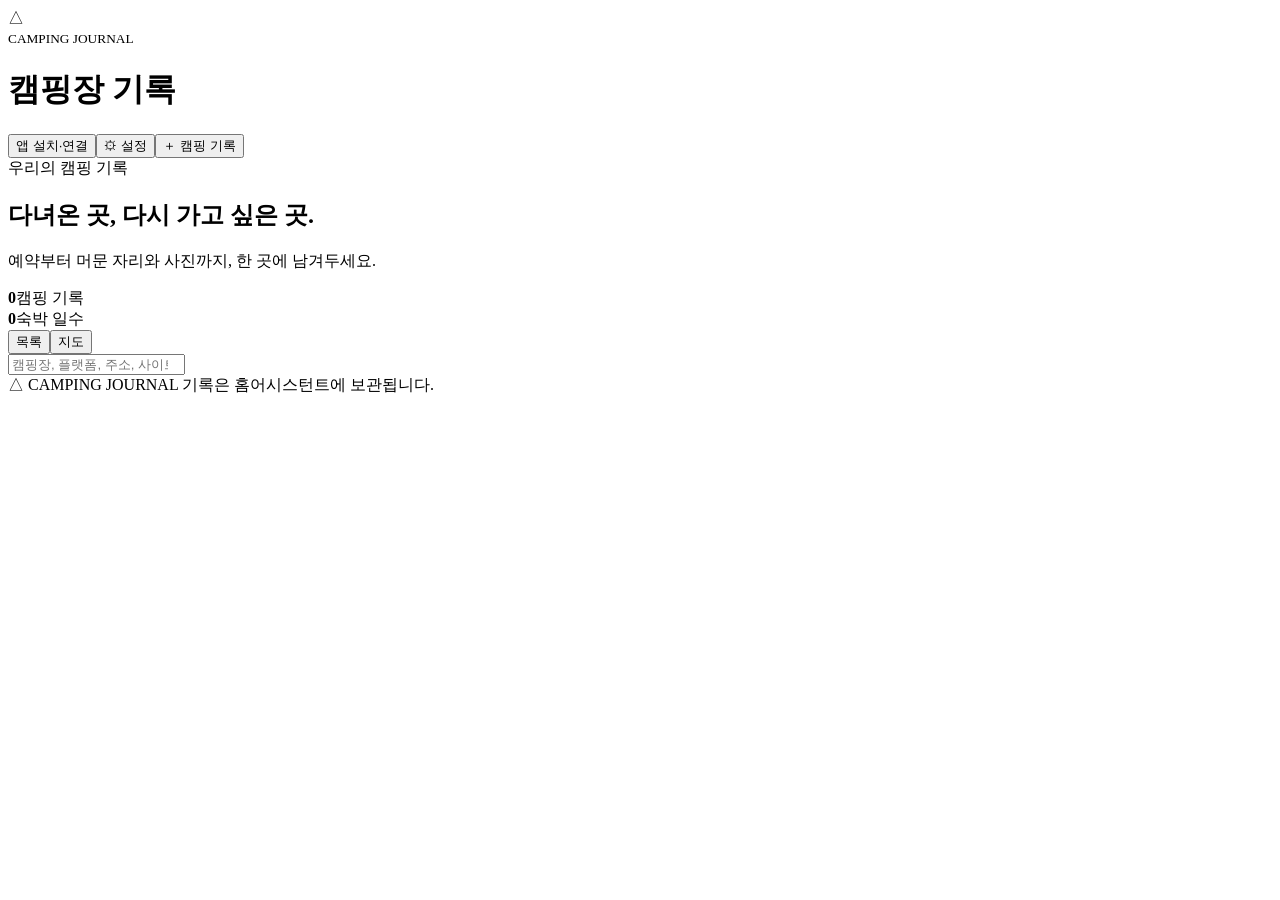
==== campsite_journal/static/index.html @ 4192d852 "Fix pointer and touch reordering without selection or lost capture" ====
<!doctype html><html lang="ko"><head><meta charset="utf-8"><meta name="viewport" content="width=device-width,initial-scale=1,viewport-fit=cover"><meta name="referrer" content="strict-origin-when-cross-origin"><meta name="app-version" content="__APP_VERSION__"><meta name="theme-color" content="#234e43"><title>캠핑장 기록</title><link rel="manifest" href="manifest.webmanifest"><link rel="apple-touch-icon" href="static/icons/icon-192.png"><link rel="stylesheet" href="static/style.css"><link rel="stylesheet" href="static/vendor/leaflet.css"><script defer src="static/vendor/leaflet.js"></script><script defer src="static/kakao-maps.js"></script><script defer src="static/reorder.js"></script><script defer src="static/app.js"></script><script defer src="static/stay-picker.js"></script><script defer src="static/free-address.js"></script><script defer src="static/campsite-finder.js"></script><script defer src="static/scroll-top.js"></script><script defer src="static/live-sync.js"></script></head><body>
<header><div class="brand"><span class="brand-icon">△</span><div><small>CAMPING JOURNAL</small><h1>캠핑장 기록</h1></div></div><nav><button id="install">앱 설치·연결</button><button id="settings">⚙ 설정</button><button id="add" class="primary">＋ 캠핑 기록</button></nav></header>
<main><section class="intro"><div><span class="eyebrow">우리의 캠핑 기록</span><h2>다녀온 곳, 다시 가고 싶은 곳.</h2><p>예약부터 머문 자리와 사진까지, 한 곳에 남겨두세요.</p></div><div class="totals"><div><strong id="count">0</strong><span>캠핑 기록</span></div><div><strong id="nights">0</strong><span>숙박 일수</span></div></div></section>
<section class="records"><div class="toolbar"><div class="tabs"><button id="listTab" class="active">목록</button><button id="mapTab">지도</button></div><input id="search" type="search" aria-label="캠핑 기록 검색" placeholder="캠핑장, 플랫폼, 주소, 사이트 검색"><span id="resultCount"></span></div><div id="listView"><div class="table-scroll"><table id="table"><colgroup id="columns"></colgroup><thead id="head"></thead><tbody id="rows"></tbody></table></div><div id="empty" hidden><span>△</span><h3>첫 캠핑을 기록해보세요</h3><p>캠핑장과 숙박기간을 저장하고 사진을 더해보세요.</p><button id="emptyAdd" class="primary">＋ 캠핑 기록</button></div></div><div id="mapView" hidden><p class="hint">좌표를 등록한 캠핑장이 표시됩니다. 캠핑장명을 누르면 상세정보가 열립니다.</p><div id="mapPins"></div><div id="allMap" role="region" aria-label="방문 캠핑장 지도"></div></div></section><footer>△ CAMPING JOURNAL <span>기록은 홈어시스턴트에 보관됩니다.</span></footer></main>
<dialog id="detail"><div class="dialog-head"><div><small>캠핑 기록</small><h2 id="detailTitle"></h2></div><button data-close="detail" aria-label="상세정보 닫기">✕</button></div><div id="detailBody"></div><div id="detailActions" class="actions"><button id="deleteRecord">기록 삭제</button><button id="editRecord" class="primary">수정</button></div></dialog>
<dialog id="editor"><div class="dialog-head"><h2 id="editorTitle">캠핑 기록 추가</h2><button data-close="editor" aria-label="편집 닫기">✕</button></div><form id="recordForm"><div class="form-grid" id="fields"></div><p class="hint">주소 검색에서 주소를 선택하세요. 지도에서 위치를 확인하면 방문 지도에도 표시됩니다.</p><button type="button" id="geocode">⌖ 주소 검색 (무료)</button><p id="geoStatus" class="hint"></p><input name="lat" type="hidden"><input name="lng" type="hidden"><button type="button" id="pickMapPosition">⌖ 지도 위치 선택</button><div class="actions"><button type="button" data-close="editor">취소</button><button type="submit" class="primary">저장</button></div></form></dialog>
<dialog id="prefs"><div class="dialog-head"><div><small>나에게 맞는 화면</small><h2>목록 설정</h2></div><button data-close="prefs" aria-label="설정 닫기">✕</button></div><section class="platform-settings"><h3>예약 플랫폼 목록</h3><p id="platformList"></p><div class="platform-add"><input id="newPlatform" maxlength="80" placeholder="추가할 플랫폼 이름" aria-label="새 예약 플랫폼 이름"><button id="addPlatform" type="button">＋ 추가</button></div><p class="hint">플랫폼을 추가한 뒤 설정 저장을 누르세요. 추가한 목록은 다른 기기에도 반영됩니다.</p></section><section id="kakaoSettings"><h3>카카오 지도 연결</h3><label>JavaScript 키<input id="kakaoKeyPref" maxlength="32" autocomplete="off" placeholder="카카오 JavaScript 키"></label><p class="hint">카카오 개발자에서 지도 API를 활성화하고 웹 도메인 https://ha.badara.co.kr 을 등록해주세요. <a href="https://apis.map.kakao.com/web/guide/" target="_blank" rel="noopener">발급·등록 방법</a></p></section><label>맨 위로 버튼 위치<select id="scrollTopPref"><option value="left-top">왼쪽 상단</option><option value="left-middle">왼쪽 중앙</option><option value="left-bottom">왼쪽 하단</option><option value="right-top">오른쪽 상단</option><option value="right-middle">오른쪽 중앙</option><option value="right-bottom">오른쪽 하단</option></select></label><div class="prefs-tabs"><button id="desktopPrefs" class="active">PC</button><button id="mobilePrefs">모바일</button></div><div class="form-grid"><label>글자 크기 (최소 8px)<input id="fontPref" type="number" min="8" max="60"></label><label>셀 여백 (최소 2px)<input id="paddingPref" type="number" min="2" max="60"></label></div><label class="link-size-pref">링크 아이콘 크기 (8~80px)<input id="linkSizePref" type="number" min="8" max="80"></label><p class="hint">☰ 핸들을 드래그해 순서를 바꾸세요. 모바일에서도 손가락으로 이동할 수 있습니다. 체크를 끄면 목록에서 숨겨집니다.</p><div class="pref-heading"><span>항목 / 표시</span><span>열 너비 (px)</span></div><div id="prefRows"></div><section class="detail-order-settings"><h3>상세·등록·수정 항목 순서</h3><p class="hint">☰ 핸들을 드래그하세요. 상세정보와 신규 등록·수정에 공통 적용됩니다. 이용 기간은 입실·퇴실을 함께 이동하며 사진·배치도는 상세정보에서 표시합니다.</p><div id="detailPrefRows"></div></section><label class="picker-pref">자체 앱 사진 선택<select id="pickerPref"><option value="files">파일 앱</option><option value="gallery">갤러리 / 사진 보관함</option></select></label><p class="hint">홈어시스턴트 앱에서는 파일 선택 방식으로 열립니다. 아이폰은 파일 모드에서 ‘파일 선택’, 갤러리 모드에서 ‘사진 보관함’을 선택하세요.</p><div class="actions"><a class="button" href="api/backup">전체 기록·사진 백업</a><button id="savePrefs" class="primary">설정 저장</button></div></dialog>
<dialog id="appInstall"><div class="dialog-head"><h2>앱 설치·연결</h2><button data-close="appInstall" aria-label="설치 안내 닫기">✕</button></div><div class="install-grid"><section><h3>안드로이드</h3><ol><li>아래 설치 파일을 다운로드합니다.</li><li>파일 앱에서 APK를 열고 설치합니다. 요청되면 이 출처의 앱 설치를 허용합니다.</li><li>‘캠핑장 기록’을 열고 아래에서 만든 기기 연결키를 붙여넣습니다.</li><li>설정에서 갤러리 또는 파일 앱을 선택합니다.</li></ol><a class="button primary" href="api/mobile/apk">안드로이드 APK 다운로드</a></section><section><h3>아이폰 / 아이패드</h3><ol><li>아래에서 아이폰 기기 연결을 만듭니다.</li><li>연결 주소를 Safari로 열어 연결합니다.</li><li>공유 → 홈 화면에 추가 → 웹앱으로 열기 → 추가를 누릅니다.</li><li>홈 화면의 ‘캠핑장 기록’ 아이콘으로 바로 접속합니다.</li></ol><p class="hint">아이폰용은 홈 화면 웹앱입니다. App Store 배포 앱은 아닙니다. iOS 17.2 이상을 권장합니다.</p></section></div><section id="adminMobile" hidden><h3>기기 연결 관리</h3><label>자체 앱 주소<input id="externalUrl" type="url" placeholder="https://ha.badara.co.kr/campsite-journal/"></label><label class="check"><input id="externalEnabled" type="checkbox">자체 앱 연결 허용</label><button id="saveExternal">연결 설정 저장</button><p class="hint">기기 연결키를 가진 기기만 기록에 접근합니다. 홈어시스턴트 로그인 정보는 앱에 저장하지 않습니다.</p><div class="form-grid"><label>기기 이름<input id="deviceName" value="내 휴대폰" maxlength="80"></label><label>설치 방식<select id="devicePlatform"><option value="android">안드로이드</option><option value="ios">아이폰 / 웹앱</option></select></label></div><button id="createDevice" class="primary">기기 연결 만들기</button><div id="deviceLink"></div><div id="devices"></div><details><summary>다른 홈어시스턴트에 연결 구성요소 설치</summary><p>연결 ZIP을 /config/custom_components 아래에 풀고 configuration.yaml에 campsite_journal_bridge: 를 추가한 다음 설정을 검사하고 HA를 재시작합니다. 현재 서버에는 자동 설치됩니다.</p><a href="api/mobile/bridge">연결 구성요소 ZIP 다운로드</a></details></section><p id="deviceOnly" hidden>이 기기는 이미 연결되어 있습니다. 새 기기 연결과 해제는 홈어시스턴트에서 관리합니다.</p></dialog>
<dialog id="addressSearch"><div class="dialog-head"><h2>주소 검색 (무료)</h2><button data-close="addressSearch" aria-label="주소 검색 닫기">✕</button></div><p id="addressStatus" role="status"></p><div id="postcodeWidget"></div><p class="hint">카카오 우편번호 서비스 · API 키 없이 무료로 이용할 수 있습니다.</p></dialog><dialog id="zoom"><button data-close="zoom" class="zoom-close" aria-label="사진 확대 닫기">✕</button><button id="zoomPrev" class="zoom-nav zoom-prev" aria-label="이전 사진">‹</button><div class="zoom-content"><img id="zoomImage" alt="확대 사진"><p id="zoomMemo"></p><small id="zoomPosition"></small></div><button id="zoomNext" class="zoom-nav zoom-next" aria-label="다음 사진">›</button></dialog><input id="upload" type="file" multiple hidden><button id="scrollTop" type="button" hidden aria-label="맨 위로 이동" title="맨 위로 이동"><svg viewBox="0 0 24 24" aria-hidden="true"><path d="M5 14l7-7 7 7M5 4h14"/></svg></button><div id="toast" role="status"></div></body></html>
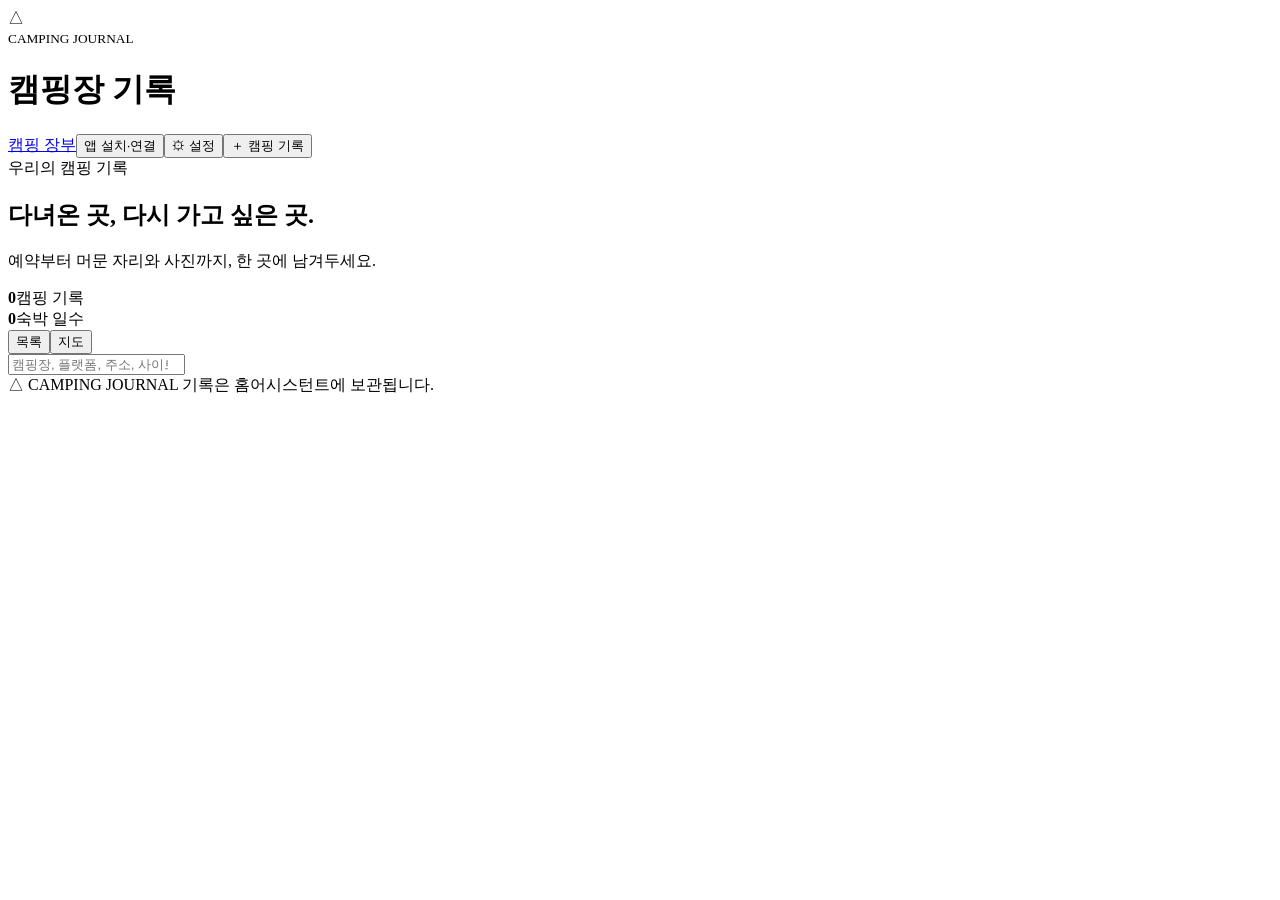
==== commit 410cdd86: "Move photo editing into record forms and add campsite-ledger unified app" ====
--- a/campsite_journal/static/index.html
+++ b/campsite_journal/static/index.html
@@ -1,9 +1,9 @@
-<!doctype html><html lang="ko"><head><meta charset="utf-8"><meta name="viewport" content="width=device-width,initial-scale=1,viewport-fit=cover"><meta name="referrer" content="strict-origin-when-cross-origin"><meta name="app-version" content="__APP_VERSION__"><meta name="theme-color" content="#234e43"><title>캠핑장 기록</title><link rel="manifest" href="manifest.webmanifest"><link rel="apple-touch-icon" href="static/icons/icon-192.png"><link rel="stylesheet" href="static/style.css"><link rel="stylesheet" href="static/vendor/leaflet.css"><script defer src="static/vendor/leaflet.js"></script><script defer src="static/kakao-maps.js"></script><script defer src="static/reorder.js"></script><script defer src="static/app.js"></script><script defer src="static/stay-picker.js"></script><script defer src="static/free-address.js"></script><script defer src="static/campsite-finder.js"></script><script defer src="static/scroll-top.js"></script><script defer src="static/live-sync.js"></script></head><body>
-<header><div class="brand"><span class="brand-icon">△</span><div><small>CAMPING JOURNAL</small><h1>캠핑장 기록</h1></div></div><nav><button id="install">앱 설치·연결</button><button id="settings">⚙ 설정</button><button id="add" class="primary">＋ 캠핑 기록</button></nav></header>
+<!doctype html><html lang="ko"><head><meta charset="utf-8"><meta name="viewport" content="width=device-width,initial-scale=1,viewport-fit=cover"><meta name="referrer" content="strict-origin-when-cross-origin"><meta name="app-version" content="__APP_VERSION__"><meta name="theme-color" content="#234e43"><title>캠핑장 기록</title><link rel="manifest" href="manifest.webmanifest"><link rel="apple-touch-icon" href="static/icons/icon-192.png"><link rel="stylesheet" href="static/style.css"><link rel="stylesheet" href="static/vendor/leaflet.css"><script defer src="static/vendor/leaflet.js"></script><script defer src="static/kakao-maps.js"></script><script defer src="static/table-scroll.js"></script><script defer src="static/reorder.js"></script><script defer src="static/media-editor.js"></script><script defer src="static/companion.js"></script><script defer src="static/app.js"></script><script defer src="static/stay-picker.js"></script><script defer src="static/free-address.js"></script><script defer src="static/campsite-finder.js"></script><script defer src="static/scroll-top.js"></script><script defer src="static/live-sync.js"></script></head><body>
+<header><div class="brand"><span class="brand-icon">△</span><div><small>CAMPING JOURNAL</small><h1>캠핑장 기록</h1></div></div><nav><a id="companionApp" class="button" href="hub#ledger">캠핑 장부</a><button id="install">앱 설치·연결</button><button id="settings">⚙ 설정</button><button id="add" class="primary">＋ 캠핑 기록</button></nav></header>
 <main><section class="intro"><div><span class="eyebrow">우리의 캠핑 기록</span><h2>다녀온 곳, 다시 가고 싶은 곳.</h2><p>예약부터 머문 자리와 사진까지, 한 곳에 남겨두세요.</p></div><div class="totals"><div><strong id="count">0</strong><span>캠핑 기록</span></div><div><strong id="nights">0</strong><span>숙박 일수</span></div></div></section>
-<section class="records"><div class="toolbar"><div class="tabs"><button id="listTab" class="active">목록</button><button id="mapTab">지도</button></div><input id="search" type="search" aria-label="캠핑 기록 검색" placeholder="캠핑장, 플랫폼, 주소, 사이트 검색"><span id="resultCount"></span></div><div id="listView"><div class="table-scroll"><table id="table"><colgroup id="columns"></colgroup><thead id="head"></thead><tbody id="rows"></tbody></table></div><div id="empty" hidden><span>△</span><h3>첫 캠핑을 기록해보세요</h3><p>캠핑장과 숙박기간을 저장하고 사진을 더해보세요.</p><button id="emptyAdd" class="primary">＋ 캠핑 기록</button></div></div><div id="mapView" hidden><p class="hint">좌표를 등록한 캠핑장이 표시됩니다. 캠핑장명을 누르면 상세정보가 열립니다.</p><div id="mapPins"></div><div id="allMap" role="region" aria-label="방문 캠핑장 지도"></div></div></section><footer>△ CAMPING JOURNAL <span>기록은 홈어시스턴트에 보관됩니다.</span></footer></main>
+<section class="records"><div class="toolbar"><div class="tabs"><button id="listTab" class="active">목록</button><button id="mapTab">지도</button></div><div id="selectionActions" class="selection-actions" hidden><button id="deleteSelected" type="button">선택 삭제</button><button id="clearSelected" type="button">선택 해제</button></div><input id="search" type="search" aria-label="캠핑 기록 검색" placeholder="캠핑장, 플랫폼, 주소, 사이트 검색"></div><div id="listView"><div class="table-scroll"><table id="table"><colgroup id="columns"></colgroup><thead id="head"></thead><tbody id="rows"></tbody></table></div><div id="empty" hidden><span>△</span><h3>첫 캠핑을 기록해보세요</h3><p>캠핑장과 숙박기간을 저장하고 사진을 더해보세요.</p><button id="emptyAdd" class="primary">＋ 캠핑 기록</button></div></div><div id="mapView" hidden><p class="hint">좌표를 등록한 캠핑장이 표시됩니다. 캠핑장명을 누르면 상세정보가 열립니다.</p><div id="mapPins"></div><div id="allMap" role="region" aria-label="방문 캠핑장 지도"></div></div></section><footer>△ CAMPING JOURNAL <span>기록은 홈어시스턴트에 보관됩니다.</span></footer></main>
 <dialog id="detail"><div class="dialog-head"><div><small>캠핑 기록</small><h2 id="detailTitle"></h2></div><button data-close="detail" aria-label="상세정보 닫기">✕</button></div><div id="detailBody"></div><div id="detailActions" class="actions"><button id="deleteRecord">기록 삭제</button><button id="editRecord" class="primary">수정</button></div></dialog>
-<dialog id="editor"><div class="dialog-head"><h2 id="editorTitle">캠핑 기록 추가</h2><button data-close="editor" aria-label="편집 닫기">✕</button></div><form id="recordForm"><div class="form-grid" id="fields"></div><p class="hint">주소 검색에서 주소를 선택하세요. 지도에서 위치를 확인하면 방문 지도에도 표시됩니다.</p><button type="button" id="geocode">⌖ 주소 검색 (무료)</button><p id="geoStatus" class="hint"></p><input name="lat" type="hidden"><input name="lng" type="hidden"><button type="button" id="pickMapPosition">⌖ 지도 위치 선택</button><div class="actions"><button type="button" data-close="editor">취소</button><button type="submit" class="primary">저장</button></div></form></dialog>
-<dialog id="prefs"><div class="dialog-head"><div><small>나에게 맞는 화면</small><h2>목록 설정</h2></div><button data-close="prefs" aria-label="설정 닫기">✕</button></div><section class="platform-settings"><h3>예약 플랫폼 목록</h3><p id="platformList"></p><div class="platform-add"><input id="newPlatform" maxlength="80" placeholder="추가할 플랫폼 이름" aria-label="새 예약 플랫폼 이름"><button id="addPlatform" type="button">＋ 추가</button></div><p class="hint">플랫폼을 추가한 뒤 설정 저장을 누르세요. 추가한 목록은 다른 기기에도 반영됩니다.</p></section><section id="kakaoSettings"><h3>카카오 지도 연결</h3><label>JavaScript 키<input id="kakaoKeyPref" maxlength="32" autocomplete="off" placeholder="카카오 JavaScript 키"></label><p class="hint">카카오 개발자에서 지도 API를 활성화하고 웹 도메인 https://ha.badara.co.kr 을 등록해주세요. <a href="https://apis.map.kakao.com/web/guide/" target="_blank" rel="noopener">발급·등록 방법</a></p></section><label>맨 위로 버튼 위치<select id="scrollTopPref"><option value="left-top">왼쪽 상단</option><option value="left-middle">왼쪽 중앙</option><option value="left-bottom">왼쪽 하단</option><option value="right-top">오른쪽 상단</option><option value="right-middle">오른쪽 중앙</option><option value="right-bottom">오른쪽 하단</option></select></label><div class="prefs-tabs"><button id="desktopPrefs" class="active">PC</button><button id="mobilePrefs">모바일</button></div><div class="form-grid"><label>글자 크기 (최소 8px)<input id="fontPref" type="number" min="8" max="60"></label><label>셀 여백 (최소 2px)<input id="paddingPref" type="number" min="2" max="60"></label></div><label class="link-size-pref">링크 아이콘 크기 (8~80px)<input id="linkSizePref" type="number" min="8" max="80"></label><p class="hint">☰ 핸들을 드래그해 순서를 바꾸세요. 모바일에서도 손가락으로 이동할 수 있습니다. 체크를 끄면 목록에서 숨겨집니다.</p><div class="pref-heading"><span>항목 / 표시</span><span>열 너비 (px)</span></div><div id="prefRows"></div><section class="detail-order-settings"><h3>상세·등록·수정 항목 순서</h3><p class="hint">☰ 핸들을 드래그하세요. 상세정보와 신규 등록·수정에 공통 적용됩니다. 이용 기간은 입실·퇴실을 함께 이동하며 사진·배치도는 상세정보에서 표시합니다.</p><div id="detailPrefRows"></div></section><label class="picker-pref">자체 앱 사진 선택<select id="pickerPref"><option value="files">파일 앱</option><option value="gallery">갤러리 / 사진 보관함</option></select></label><p class="hint">홈어시스턴트 앱에서는 파일 선택 방식으로 열립니다. 아이폰은 파일 모드에서 ‘파일 선택’, 갤러리 모드에서 ‘사진 보관함’을 선택하세요.</p><div class="actions"><a class="button" href="api/backup">전체 기록·사진 백업</a><button id="savePrefs" class="primary">설정 저장</button></div></dialog>
-<dialog id="appInstall"><div class="dialog-head"><h2>앱 설치·연결</h2><button data-close="appInstall" aria-label="설치 안내 닫기">✕</button></div><div class="install-grid"><section><h3>안드로이드</h3><ol><li>아래 설치 파일을 다운로드합니다.</li><li>파일 앱에서 APK를 열고 설치합니다. 요청되면 이 출처의 앱 설치를 허용합니다.</li><li>‘캠핑장 기록’을 열고 아래에서 만든 기기 연결키를 붙여넣습니다.</li><li>설정에서 갤러리 또는 파일 앱을 선택합니다.</li></ol><a class="button primary" href="api/mobile/apk">안드로이드 APK 다운로드</a></section><section><h3>아이폰 / 아이패드</h3><ol><li>아래에서 아이폰 기기 연결을 만듭니다.</li><li>연결 주소를 Safari로 열어 연결합니다.</li><li>공유 → 홈 화면에 추가 → 웹앱으로 열기 → 추가를 누릅니다.</li><li>홈 화면의 ‘캠핑장 기록’ 아이콘으로 바로 접속합니다.</li></ol><p class="hint">아이폰용은 홈 화면 웹앱입니다. App Store 배포 앱은 아닙니다. iOS 17.2 이상을 권장합니다.</p></section></div><section id="adminMobile" hidden><h3>기기 연결 관리</h3><label>자체 앱 주소<input id="externalUrl" type="url" placeholder="https://ha.badara.co.kr/campsite-journal/"></label><label class="check"><input id="externalEnabled" type="checkbox">자체 앱 연결 허용</label><button id="saveExternal">연결 설정 저장</button><p class="hint">기기 연결키를 가진 기기만 기록에 접근합니다. 홈어시스턴트 로그인 정보는 앱에 저장하지 않습니다.</p><div class="form-grid"><label>기기 이름<input id="deviceName" value="내 휴대폰" maxlength="80"></label><label>설치 방식<select id="devicePlatform"><option value="android">안드로이드</option><option value="ios">아이폰 / 웹앱</option></select></label></div><button id="createDevice" class="primary">기기 연결 만들기</button><div id="deviceLink"></div><div id="devices"></div><details><summary>다른 홈어시스턴트에 연결 구성요소 설치</summary><p>연결 ZIP을 /config/custom_components 아래에 풀고 configuration.yaml에 campsite_journal_bridge: 를 추가한 다음 설정을 검사하고 HA를 재시작합니다. 현재 서버에는 자동 설치됩니다.</p><a href="api/mobile/bridge">연결 구성요소 ZIP 다운로드</a></details></section><p id="deviceOnly" hidden>이 기기는 이미 연결되어 있습니다. 새 기기 연결과 해제는 홈어시스턴트에서 관리합니다.</p></dialog>
+<dialog id="editor"><div class="dialog-head"><h2 id="editorTitle">캠핑 기록 추가</h2><button data-close="editor" aria-label="편집 닫기">✕</button></div><form id="recordForm"><p id="cloneHint" class="hint" hidden>사진·배치도와 사진 메모도 새 기록에 복사됩니다. 사진과 값을 수정한 뒤 추가를 누르세요.</p><div class="form-grid" id="fields"></div><p class="hint">주소 검색에서 주소를 선택하세요. 지도에서 위치를 확인하면 방문 지도에도 표시됩니다.</p><div class="address-actions"><button type="button" id="geocode">⌖ 주소 검색 (무료)</button><button type="button" id="pickMapPosition">⌖ 지도 위치 선택</button></div><p id="geoStatus" class="hint"></p><input name="lat" type="hidden"><input name="lng" type="hidden"><div class="actions"><button type="button" data-close="editor">취소</button><button id="recordSubmit" type="submit" class="primary">저장</button></div></form></dialog>
+<dialog id="prefs"><div class="dialog-head"><div><small>나에게 맞는 화면</small><h2>목록 설정</h2></div><button data-close="prefs" aria-label="설정 닫기">✕</button></div><div id="prefsBody"><section class="platform-settings"><h3>예약 플랫폼 목록</h3><div id="platformList"></div><div class="platform-add"><input id="newPlatform" maxlength="80" placeholder="추가할 플랫폼 이름" aria-label="새 예약 플랫폼 이름"><button id="addPlatform" type="button">＋ 추가</button></div><p class="hint">☰ 핸들을 끌어 순서를 바꾸거나 삭제할 수 있습니다. 설정 저장을 누르면 다른 기기에도 반영됩니다. 플랫폼을 삭제해도 기존 캠핑 기록의 이름은 유지됩니다.</p></section><section id="kakaoSettings"><h3>카카오 지도 연결</h3><label>JavaScript 키<input id="kakaoKeyPref" maxlength="32" autocomplete="off" placeholder="카카오 JavaScript 키"></label><p class="hint">카카오 개발자에서 지도 API를 활성화하고 웹 도메인 https://ha.badara.co.kr 을 등록해주세요. <a href="https://apis.map.kakao.com/web/guide/" target="_blank" rel="noopener">발급·등록 방법</a></p></section><label>맨 위로 버튼 위치<select id="scrollTopPref"><option value="left-top">왼쪽 상단</option><option value="left-middle">왼쪽 중앙</option><option value="left-bottom">왼쪽 하단</option><option value="right-top">오른쪽 상단</option><option value="right-middle">오른쪽 중앙</option><option value="right-bottom">오른쪽 하단</option></select></label><div class="prefs-tabs"><button id="desktopPrefs" class="active">PC</button><button id="mobilePrefs">모바일</button></div><div class="form-grid"><label>글자 크기 (최소 8px)<input id="fontPref" type="number" min="8" max="60"></label><label>셀 여백 (최소 2px)<input id="paddingPref" type="number" min="2" max="60"></label></div><label class="link-size-pref">링크 아이콘 크기 (8~80px)<input id="linkSizePref" type="number" min="8" max="80"></label><p class="hint">☰ 핸들을 드래그해 순서를 바꾸세요. 모바일에서도 손가락으로 이동할 수 있습니다. 체크를 끄면 목록에서 숨겨집니다.</p><div class="pref-heading"><span>항목 / 표시</span><span>열 너비 (px)</span></div><div id="prefRows"></div><section class="detail-order-settings"><h3>상세·등록·수정 항목 순서</h3><p class="hint">☰ 핸들을 드래그하세요. 상세정보와 신규 등록·수정에 공통 적용됩니다. 이용 기간은 입실·퇴실을 함께 이동하며 사진·배치도는 상세정보에서 표시합니다.</p><div id="detailPrefRows"></div></section><label class="picker-pref">자체 앱 사진 선택<select id="pickerPref"><option value="files">파일 앱</option><option value="gallery">갤러리 / 사진 보관함</option></select></label><p class="hint">홈어시스턴트 앱에서는 파일 선택 방식으로 열립니다. 아이폰은 파일 모드에서 ‘파일 선택’, 갤러리 모드에서 ‘사진 보관함’을 선택하세요.</p></div><div id="prefsActions" class="actions"><a class="button" href="api/backup">전체 기록·사진 백업</a><button id="savePrefs" class="primary">설정 저장</button></div></dialog>
+<dialog id="appInstall"><div class="dialog-head"><h2>앱 설치·연결</h2><button data-close="appInstall" aria-label="설치 안내 닫기">✕</button></div><div class="install-grid"><section><h3>안드로이드</h3><ol><li>아래 설치 파일을 다운로드합니다.</li><li>파일 앱에서 APK를 열고 설치합니다. 요청되면 이 출처의 앱 설치를 허용합니다.</li><li>‘캠핑장 기록’을 열고 아래에서 만든 기기 연결키를 붙여넣습니다.</li><li>설정에서 갤러리 또는 파일 앱을 선택합니다.</li></ol><a class="button primary" href="api/mobile/apk">안드로이드 APK 다운로드</a></section><section><h3>아이폰 / 아이패드</h3><ol><li>아래에서 아이폰 기기 연결을 만듭니다.</li><li>연결 주소를 Safari로 열어 연결합니다.</li><li>공유 → 홈 화면에 추가 → 웹앱으로 열기 → 추가를 누릅니다.</li><li>홈 화면의 ‘캠핑장 기록’ 아이콘으로 바로 접속합니다.</li></ol><p class="hint">아이폰용은 홈 화면 웹앱입니다. App Store 배포 앱은 아닙니다. iOS 17.2 이상을 권장합니다.</p></section></div><section class="hub-install-guide"><h3>캠핑장 기록 · 캠핑 장부 통합 화면</h3><p>새 안드로이드 앱은 위쪽 전환 버튼으로 두 화면을 함께 사용합니다. 아이폰은 <a href="https://ha.badara.co.kr/campsite-journal/hub" target="_blank" rel="noopener">통합 화면</a>을 Safari에서 연 뒤 홈 화면에 추가하세요. 장부를 처음 열 때는 기존 장부 애드온에서 만든 기기 연결키를 한 번 입력합니다. 각 애드온의 기록과 연결 권한은 유지됩니다.</p></section><section id="adminMobile" hidden><h3>기기 연결 관리</h3><label>자체 앱 주소<input id="externalUrl" type="url" placeholder="https://ha.badara.co.kr/campsite-journal/"></label><label class="check"><input id="externalEnabled" type="checkbox">자체 앱 연결 허용</label><button id="saveExternal">연결 설정 저장</button><p class="hint">기기 연결키를 가진 기기만 기록에 접근합니다. 홈어시스턴트 로그인 정보는 앱에 저장하지 않습니다.</p><div class="form-grid"><label>기기 이름<input id="deviceName" value="내 휴대폰" maxlength="80"></label><label>설치 방식<select id="devicePlatform"><option value="android">안드로이드</option><option value="ios">아이폰 / 웹앱</option></select></label></div><button id="createDevice" class="primary">기기 연결 만들기</button><div id="deviceLink"></div><div id="devices"></div><details><summary>다른 홈어시스턴트에 연결 구성요소 설치</summary><p>연결 ZIP을 /config/custom_components 아래에 풀고 configuration.yaml에 campsite_journal_bridge: 를 추가한 다음 설정을 검사하고 HA를 재시작합니다. 현재 서버에는 자동 설치됩니다.</p><a href="api/mobile/bridge">연결 구성요소 ZIP 다운로드</a></details></section><p id="deviceOnly" hidden>이 기기는 이미 연결되어 있습니다. 새 기기 연결과 해제는 홈어시스턴트에서 관리합니다.</p></dialog>
 <dialog id="addressSearch"><div class="dialog-head"><h2>주소 검색 (무료)</h2><button data-close="addressSearch" aria-label="주소 검색 닫기">✕</button></div><p id="addressStatus" role="status"></p><div id="postcodeWidget"></div><p class="hint">카카오 우편번호 서비스 · API 키 없이 무료로 이용할 수 있습니다.</p></dialog><dialog id="zoom"><button data-close="zoom" class="zoom-close" aria-label="사진 확대 닫기">✕</button><button id="zoomPrev" class="zoom-nav zoom-prev" aria-label="이전 사진">‹</button><div class="zoom-content"><img id="zoomImage" alt="확대 사진"><p id="zoomMemo"></p><small id="zoomPosition"></small></div><button id="zoomNext" class="zoom-nav zoom-next" aria-label="다음 사진">›</button></dialog><input id="upload" type="file" multiple hidden><button id="scrollTop" type="button" hidden aria-label="맨 위로 이동" title="맨 위로 이동"><svg viewBox="0 0 24 24" aria-hidden="true"><path d="M5 14l7-7 7 7M5 4h14"/></svg></button><div id="toast" role="status"></div></body></html>
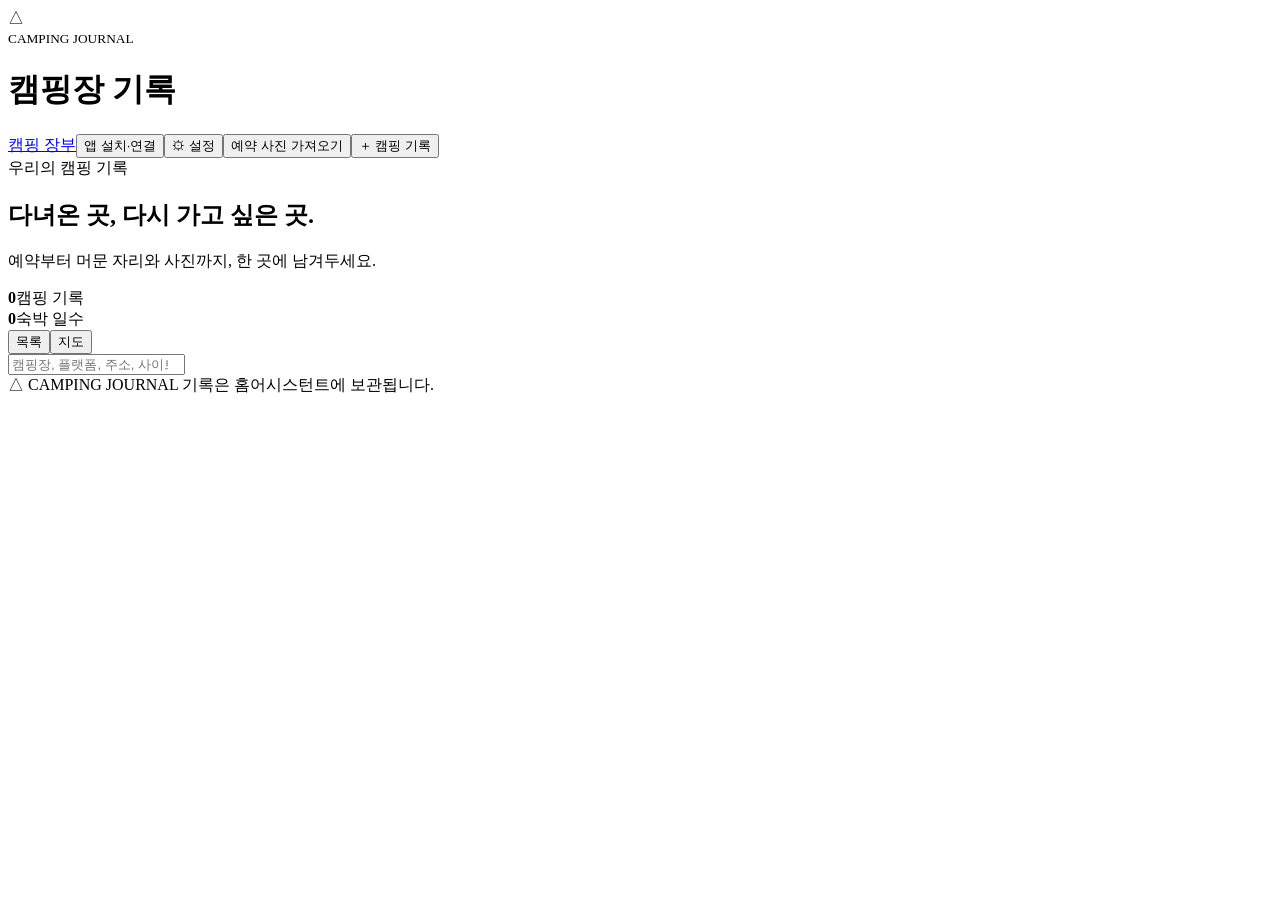
==== commit 38919b58: "Add mobile reservation cards, custom labels and local screenshot import" ====
--- a/campsite_journal/static/index.html
+++ b/campsite_journal/static/index.html
@@ -1,9 +1,9 @@
-<!doctype html><html lang="ko"><head><meta charset="utf-8"><meta name="viewport" content="width=device-width,initial-scale=1,viewport-fit=cover"><meta name="referrer" content="strict-origin-when-cross-origin"><meta name="app-version" content="__APP_VERSION__"><meta name="theme-color" content="#234e43"><title>캠핑장 기록</title><link rel="manifest" href="manifest.webmanifest"><link rel="apple-touch-icon" href="static/icons/icon-192.png"><link rel="stylesheet" href="static/style.css"><link rel="stylesheet" href="static/vendor/leaflet.css"><script defer src="static/vendor/leaflet.js"></script><script defer src="static/kakao-maps.js"></script><script defer src="static/table-scroll.js"></script><script defer src="static/reorder.js"></script><script defer src="static/media-editor.js"></script><script defer src="static/companion.js"></script><script defer src="static/app.js"></script><script defer src="static/stay-picker.js"></script><script defer src="static/free-address.js"></script><script defer src="static/campsite-finder.js"></script><script defer src="static/scroll-top.js"></script><script defer src="static/live-sync.js"></script></head><body>
-<header><div class="brand"><span class="brand-icon">△</span><div><small>CAMPING JOURNAL</small><h1>캠핑장 기록</h1></div></div><nav><a id="companionApp" class="button" href="hub#ledger">캠핑 장부</a><button id="install">앱 설치·연결</button><button id="settings">⚙ 설정</button><button id="add" class="primary">＋ 캠핑 기록</button></nav></header>
+<!doctype html><html lang="ko"><head><meta charset="utf-8"><meta name="viewport" content="width=device-width,initial-scale=1,viewport-fit=cover"><meta name="referrer" content="strict-origin-when-cross-origin"><meta name="app-version" content="__APP_VERSION__"><meta name="theme-color" content="#234e43"><title>캠핑 노트 · 캠핑장 기록</title><link rel="manifest" href="manifest.webmanifest"><link rel="apple-touch-icon" href="static/icons/icon-192.png"><link rel="stylesheet" href="static/style.css"><link rel="stylesheet" href="static/vendor/leaflet.css"><script defer src="static/vendor/leaflet.js"></script><script defer src="static/kakao-maps.js"></script><script defer src="static/table-scroll.js"></script><script defer src="static/reorder.js"></script><script defer src="static/media-editor.js"></script><script defer src="static/companion.js"></script><script defer src="static/app.js"></script><script defer src="static/mobile-cards.js"></script><script defer src="static/reservation-import.js"></script><script defer src="static/stay-picker.js"></script><script defer src="static/free-address.js"></script><script defer src="static/campsite-finder.js"></script><script defer src="static/scroll-top.js"></script><script defer src="static/live-sync.js"></script></head><body>
+<header><div class="brand"><span class="brand-icon">△</span><div><small>CAMPING JOURNAL</small><h1>캠핑장 기록</h1></div></div><nav><a id="companionApp" class="button" href="hub#ledger">캠핑 장부</a><button id="install">앱 설치·연결</button><button id="settings">⚙ 설정</button><button id="importReservations" type="button">예약 사진 가져오기</button><button id="add" class="primary">＋ 캠핑 기록</button></nav></header>
 <main><section class="intro"><div><span class="eyebrow">우리의 캠핑 기록</span><h2>다녀온 곳, 다시 가고 싶은 곳.</h2><p>예약부터 머문 자리와 사진까지, 한 곳에 남겨두세요.</p></div><div class="totals"><div><strong id="count">0</strong><span>캠핑 기록</span></div><div><strong id="nights">0</strong><span>숙박 일수</span></div></div></section>
-<section class="records"><div class="toolbar"><div class="tabs"><button id="listTab" class="active">목록</button><button id="mapTab">지도</button></div><div id="selectionActions" class="selection-actions" hidden><button id="deleteSelected" type="button">선택 삭제</button><button id="clearSelected" type="button">선택 해제</button></div><input id="search" type="search" aria-label="캠핑 기록 검색" placeholder="캠핑장, 플랫폼, 주소, 사이트 검색"></div><div id="listView"><div class="table-scroll"><table id="table"><colgroup id="columns"></colgroup><thead id="head"></thead><tbody id="rows"></tbody></table></div><div id="empty" hidden><span>△</span><h3>첫 캠핑을 기록해보세요</h3><p>캠핑장과 숙박기간을 저장하고 사진을 더해보세요.</p><button id="emptyAdd" class="primary">＋ 캠핑 기록</button></div></div><div id="mapView" hidden><p class="hint">좌표를 등록한 캠핑장이 표시됩니다. 캠핑장명을 누르면 상세정보가 열립니다.</p><div id="mapPins"></div><div id="allMap" role="region" aria-label="방문 캠핑장 지도"></div></div></section><footer>△ CAMPING JOURNAL <span>기록은 홈어시스턴트에 보관됩니다.</span></footer></main>
+<section class="records"><div class="toolbar"><div class="tabs"><button id="listTab" class="active">목록</button><button id="mapTab">지도</button></div><div id="selectionActions" class="selection-actions" hidden><button id="deleteSelected" type="button">선택 삭제</button><button id="clearSelected" type="button">선택 해제</button></div><input id="search" type="search" aria-label="캠핑 기록 검색" placeholder="캠핑장, 플랫폼, 주소, 사이트 검색"></div><div id="listView"><div id="mobileRecords" class="mobile-records"></div><div class="table-scroll"><table id="table"><colgroup id="columns"></colgroup><thead id="head"></thead><tbody id="rows"></tbody></table></div><div id="empty" hidden><span>△</span><h3>첫 캠핑을 기록해보세요</h3><p>캠핑장과 숙박기간을 저장하고 사진을 더해보세요.</p><button id="emptyAdd" class="primary">＋ 캠핑 기록</button></div></div><div id="mapView" hidden><p class="hint">좌표를 등록한 캠핑장이 표시됩니다. 캠핑장명을 누르면 상세정보가 열립니다.</p><div id="mapPins"></div><div id="allMap" role="region" aria-label="방문 캠핑장 지도"></div></div></section><footer>△ CAMPING JOURNAL <span>기록은 홈어시스턴트에 보관됩니다.</span></footer></main>
 <dialog id="detail"><div class="dialog-head"><div><small>캠핑 기록</small><h2 id="detailTitle"></h2></div><button data-close="detail" aria-label="상세정보 닫기">✕</button></div><div id="detailBody"></div><div id="detailActions" class="actions"><button id="deleteRecord">기록 삭제</button><button id="editRecord" class="primary">수정</button></div></dialog>
-<dialog id="editor"><div class="dialog-head"><h2 id="editorTitle">캠핑 기록 추가</h2><button data-close="editor" aria-label="편집 닫기">✕</button></div><form id="recordForm"><p id="cloneHint" class="hint" hidden>사진·배치도와 사진 메모도 새 기록에 복사됩니다. 사진과 값을 수정한 뒤 추가를 누르세요.</p><div class="form-grid" id="fields"></div><p class="hint">주소 검색에서 주소를 선택하세요. 지도에서 위치를 확인하면 방문 지도에도 표시됩니다.</p><div class="address-actions"><button type="button" id="geocode">⌖ 주소 검색 (무료)</button><button type="button" id="pickMapPosition">⌖ 지도 위치 선택</button></div><p id="geoStatus" class="hint"></p><input name="lat" type="hidden"><input name="lng" type="hidden"><div class="actions"><button type="button" data-close="editor">취소</button><button id="recordSubmit" type="submit" class="primary">저장</button></div></form></dialog>
-<dialog id="prefs"><div class="dialog-head"><div><small>나에게 맞는 화면</small><h2>목록 설정</h2></div><button data-close="prefs" aria-label="설정 닫기">✕</button></div><div id="prefsBody"><section class="platform-settings"><h3>예약 플랫폼 목록</h3><div id="platformList"></div><div class="platform-add"><input id="newPlatform" maxlength="80" placeholder="추가할 플랫폼 이름" aria-label="새 예약 플랫폼 이름"><button id="addPlatform" type="button">＋ 추가</button></div><p class="hint">☰ 핸들을 끌어 순서를 바꾸거나 삭제할 수 있습니다. 설정 저장을 누르면 다른 기기에도 반영됩니다. 플랫폼을 삭제해도 기존 캠핑 기록의 이름은 유지됩니다.</p></section><section id="kakaoSettings"><h3>카카오 지도 연결</h3><label>JavaScript 키<input id="kakaoKeyPref" maxlength="32" autocomplete="off" placeholder="카카오 JavaScript 키"></label><p class="hint">카카오 개발자에서 지도 API를 활성화하고 웹 도메인 https://ha.badara.co.kr 을 등록해주세요. <a href="https://apis.map.kakao.com/web/guide/" target="_blank" rel="noopener">발급·등록 방법</a></p></section><label>맨 위로 버튼 위치<select id="scrollTopPref"><option value="left-top">왼쪽 상단</option><option value="left-middle">왼쪽 중앙</option><option value="left-bottom">왼쪽 하단</option><option value="right-top">오른쪽 상단</option><option value="right-middle">오른쪽 중앙</option><option value="right-bottom">오른쪽 하단</option></select></label><div class="prefs-tabs"><button id="desktopPrefs" class="active">PC</button><button id="mobilePrefs">모바일</button></div><div class="form-grid"><label>글자 크기 (최소 8px)<input id="fontPref" type="number" min="8" max="60"></label><label>셀 여백 (최소 2px)<input id="paddingPref" type="number" min="2" max="60"></label></div><label class="link-size-pref">링크 아이콘 크기 (8~80px)<input id="linkSizePref" type="number" min="8" max="80"></label><p class="hint">☰ 핸들을 드래그해 순서를 바꾸세요. 모바일에서도 손가락으로 이동할 수 있습니다. 체크를 끄면 목록에서 숨겨집니다.</p><div class="pref-heading"><span>항목 / 표시</span><span>열 너비 (px)</span></div><div id="prefRows"></div><section class="detail-order-settings"><h3>상세·등록·수정 항목 순서</h3><p class="hint">☰ 핸들을 드래그하세요. 상세정보와 신규 등록·수정에 공통 적용됩니다. 이용 기간은 입실·퇴실을 함께 이동하며 사진·배치도는 상세정보에서 표시합니다.</p><div id="detailPrefRows"></div></section><label class="picker-pref">자체 앱 사진 선택<select id="pickerPref"><option value="files">파일 앱</option><option value="gallery">갤러리 / 사진 보관함</option></select></label><p class="hint">홈어시스턴트 앱에서는 파일 선택 방식으로 열립니다. 아이폰은 파일 모드에서 ‘파일 선택’, 갤러리 모드에서 ‘사진 보관함’을 선택하세요.</p></div><div id="prefsActions" class="actions"><a class="button" href="api/backup">전체 기록·사진 백업</a><button id="savePrefs" class="primary">설정 저장</button></div></dialog>
-<dialog id="appInstall"><div class="dialog-head"><h2>앱 설치·연결</h2><button data-close="appInstall" aria-label="설치 안내 닫기">✕</button></div><div class="install-grid"><section><h3>안드로이드</h3><ol><li>아래 설치 파일을 다운로드합니다.</li><li>파일 앱에서 APK를 열고 설치합니다. 요청되면 이 출처의 앱 설치를 허용합니다.</li><li>‘캠핑장 기록’을 열고 아래에서 만든 기기 연결키를 붙여넣습니다.</li><li>설정에서 갤러리 또는 파일 앱을 선택합니다.</li></ol><a class="button primary" href="api/mobile/apk">안드로이드 APK 다운로드</a></section><section><h3>아이폰 / 아이패드</h3><ol><li>아래에서 아이폰 기기 연결을 만듭니다.</li><li>연결 주소를 Safari로 열어 연결합니다.</li><li>공유 → 홈 화면에 추가 → 웹앱으로 열기 → 추가를 누릅니다.</li><li>홈 화면의 ‘캠핑장 기록’ 아이콘으로 바로 접속합니다.</li></ol><p class="hint">아이폰용은 홈 화면 웹앱입니다. App Store 배포 앱은 아닙니다. iOS 17.2 이상을 권장합니다.</p></section></div><section class="hub-install-guide"><h3>캠핑장 기록 · 캠핑 장부 통합 화면</h3><p>새 안드로이드 앱은 위쪽 전환 버튼으로 두 화면을 함께 사용합니다. 아이폰은 <a href="https://ha.badara.co.kr/campsite-journal/hub" target="_blank" rel="noopener">통합 화면</a>을 Safari에서 연 뒤 홈 화면에 추가하세요. 장부를 처음 열 때는 기존 장부 애드온에서 만든 기기 연결키를 한 번 입력합니다. 각 애드온의 기록과 연결 권한은 유지됩니다.</p></section><section id="adminMobile" hidden><h3>기기 연결 관리</h3><label>자체 앱 주소<input id="externalUrl" type="url" placeholder="https://ha.badara.co.kr/campsite-journal/"></label><label class="check"><input id="externalEnabled" type="checkbox">자체 앱 연결 허용</label><button id="saveExternal">연결 설정 저장</button><p class="hint">기기 연결키를 가진 기기만 기록에 접근합니다. 홈어시스턴트 로그인 정보는 앱에 저장하지 않습니다.</p><div class="form-grid"><label>기기 이름<input id="deviceName" value="내 휴대폰" maxlength="80"></label><label>설치 방식<select id="devicePlatform"><option value="android">안드로이드</option><option value="ios">아이폰 / 웹앱</option></select></label></div><button id="createDevice" class="primary">기기 연결 만들기</button><div id="deviceLink"></div><div id="devices"></div><details><summary>다른 홈어시스턴트에 연결 구성요소 설치</summary><p>연결 ZIP을 /config/custom_components 아래에 풀고 configuration.yaml에 campsite_journal_bridge: 를 추가한 다음 설정을 검사하고 HA를 재시작합니다. 현재 서버에는 자동 설치됩니다.</p><a href="api/mobile/bridge">연결 구성요소 ZIP 다운로드</a></details></section><p id="deviceOnly" hidden>이 기기는 이미 연결되어 있습니다. 새 기기 연결과 해제는 홈어시스턴트에서 관리합니다.</p></dialog>
+<dialog id="editor"><div class="dialog-head"><h2 id="editorTitle">캠핑 기록 추가</h2><button data-close="editor" aria-label="편집 닫기">✕</button></div><form id="recordForm"><div id="editorBody"><p id="cloneHint" class="hint" hidden>사진·배치도와 사진 메모도 새 기록에 복사됩니다. 사진과 값을 수정한 뒤 추가를 누르세요.</p><div class="form-grid" id="fields"></div><p class="hint">주소 검색에서 주소를 선택하세요. 지도에서 위치를 확인하면 방문 지도에도 표시됩니다.</p><div class="address-actions"><button type="button" id="geocode">⌖ 주소 검색 (무료)</button><button type="button" id="pickMapPosition">⌖ 지도 위치 선택</button></div><p id="geoStatus" class="hint"></p><input name="lat" type="hidden"><input name="lng" type="hidden"></div><div id="editorActions" class="actions"><button type="button" data-close="editor">취소</button><button id="recordSubmit" type="submit" class="primary">저장</button></div></form></dialog>
+<dialog id="prefs"><div class="dialog-head"><div><small>나에게 맞는 화면</small><h2>목록 설정</h2></div><button data-close="prefs" aria-label="설정 닫기">✕</button></div><div id="prefsBody"><section class="platform-settings"><h3>예약 플랫폼 목록</h3><div id="platformList"></div><div class="platform-add"><input id="newPlatform" maxlength="80" placeholder="추가할 플랫폼 이름" aria-label="새 예약 플랫폼 이름"><button id="addPlatform" type="button">＋ 추가</button></div><p class="hint">☰ 핸들을 끌어 순서를 바꾸거나 삭제할 수 있습니다. 설정 저장을 누르면 다른 기기에도 반영됩니다. 플랫폼을 삭제해도 기존 캠핑 기록의 이름은 유지됩니다.</p></section><section id="kakaoSettings"><h3>카카오 지도 연결</h3><label>JavaScript 키<input id="kakaoKeyPref" maxlength="32" autocomplete="off" placeholder="카카오 JavaScript 키"></label><p class="hint">카카오 개발자에서 지도 API를 활성화하고 웹 도메인 https://ha.badara.co.kr 을 등록해주세요. <a href="https://apis.map.kakao.com/web/guide/" target="_blank" rel="noopener">발급·등록 방법</a></p></section><label>맨 위로 버튼 위치<select id="scrollTopPref"><option value="left-top">왼쪽 상단</option><option value="left-middle">왼쪽 중앙</option><option value="left-bottom">왼쪽 하단</option><option value="right-top">오른쪽 상단</option><option value="right-middle">오른쪽 중앙</option><option value="right-bottom">오른쪽 하단</option></select></label><div class="prefs-tabs"><button id="desktopPrefs" class="active">PC</button><button id="mobilePrefs">모바일</button></div><div class="form-grid"><label>글자 크기 (최소 8px)<input id="fontPref" type="number" min="8" max="60"></label><label>셀 여백 (최소 2px)<input id="paddingPref" type="number" min="2" max="60"></label></div><label class="link-size-pref">링크 아이콘 크기 (8~80px)<input id="linkSizePref" type="number" min="8" max="80"></label><p class="hint">☰ 핸들을 드래그해 순서를 바꾸세요. 모바일에서도 손가락으로 이동할 수 있습니다. 체크를 끄면 목록에서 숨겨집니다.</p><div class="pref-heading"><span>항목 / 표시 이름</span><span>열 너비 (px)</span></div><div id="prefRows"></div><section class="detail-order-settings"><h3>상세·등록·수정 항목 순서</h3><p class="hint">☰ 핸들을 드래그하세요. 상세정보와 신규 등록·수정에 공통 적용됩니다. 이용 기간은 입실·퇴실을 함께 이동하며 사진·배치도 순서도 공통 적용됩니다.</p><div id="detailPrefRows"></div></section><label class="picker-pref">자체 앱 사진 선택<select id="pickerPref"><option value="files">파일 앱</option><option value="gallery">갤러리 / 사진 보관함</option></select></label><p class="hint">홈어시스턴트 앱에서는 파일 선택 방식으로 열립니다. 아이폰은 파일 모드에서 ‘파일 선택’, 갤러리 모드에서 ‘사진 보관함’을 선택하세요.</p></div><div id="prefsActions" class="actions"><a class="button" href="api/backup">전체 기록·사진 백업</a><button id="savePrefs" class="primary">설정 저장</button></div></dialog>
+<dialog id="appInstall"><div class="dialog-head"><h2>앱 설치·연결</h2><button data-close="appInstall" aria-label="설치 안내 닫기">✕</button></div><div class="install-grid"><section><h3>안드로이드</h3><ol><li>아래 설치 파일을 다운로드합니다.</li><li>파일 앱에서 APK를 열고 설치합니다. 요청되면 이 출처의 앱 설치를 허용합니다.</li><li>‘캠핑 노트’을 열고 아래에서 만든 기기 연결키를 붙여넣습니다.</li><li>설정에서 갤러리 또는 파일 앱을 선택합니다.</li></ol><a class="button primary" href="api/mobile/apk">안드로이드 APK 다운로드</a></section><section><h3>아이폰 / 아이패드</h3><ol><li>아래에서 아이폰 기기 연결을 만듭니다.</li><li>연결 주소를 Safari로 열어 연결합니다.</li><li>공유 → 홈 화면에 추가 → 웹앱으로 열기 → 추가를 누릅니다.</li><li>홈 화면의 ‘캠핑 노트’ 아이콘으로 바로 접속합니다.</li></ol><p class="hint">아이폰용은 홈 화면 웹앱입니다. App Store 배포 앱은 아닙니다. iOS 17.2 이상을 권장합니다.</p></section></div><section class="hub-install-guide"><h3>캠핑장 기록 · 캠핑 장부 통합 화면</h3><p>새 안드로이드 앱은 위쪽 전환 버튼으로 두 화면을 함께 사용합니다. 아이폰은 <a href="https://ha.badara.co.kr/campsite-journal/hub" target="_blank" rel="noopener">통합 화면</a>을 Safari에서 연 뒤 홈 화면에 추가하세요. 장부를 처음 열 때는 기존 장부 애드온에서 만든 기기 연결키를 한 번 입력합니다. 각 애드온의 기록과 연결 권한은 유지됩니다.</p></section><section id="adminMobile" hidden><h3>기기 연결 관리</h3><label>자체 앱 주소<input id="externalUrl" type="url" placeholder="https://ha.badara.co.kr/campsite-journal/"></label><label class="check"><input id="externalEnabled" type="checkbox">자체 앱 연결 허용</label><button id="saveExternal">연결 설정 저장</button><p class="hint">기기 연결키를 가진 기기만 기록에 접근합니다. 홈어시스턴트 로그인 정보는 앱에 저장하지 않습니다.</p><div class="form-grid"><label>기기 이름<input id="deviceName" value="내 휴대폰" maxlength="80"></label><label>설치 방식<select id="devicePlatform"><option value="android">안드로이드</option><option value="ios">아이폰 / 웹앱</option></select></label></div><button id="createDevice" class="primary">기기 연결 만들기</button><div id="deviceLink"></div><div id="devices"></div><details><summary>다른 홈어시스턴트에 연결 구성요소 설치</summary><p>연결 ZIP을 /config/custom_components 아래에 풀고 configuration.yaml에 campsite_journal_bridge: 를 추가한 다음 설정을 검사하고 HA를 재시작합니다. 현재 서버에는 자동 설치됩니다.</p><a href="api/mobile/bridge">연결 구성요소 ZIP 다운로드</a></details></section><p id="deviceOnly" hidden>이 기기는 이미 연결되어 있습니다. 새 기기 연결과 해제는 홈어시스턴트에서 관리합니다.</p></dialog>
 <dialog id="addressSearch"><div class="dialog-head"><h2>주소 검색 (무료)</h2><button data-close="addressSearch" aria-label="주소 검색 닫기">✕</button></div><p id="addressStatus" role="status"></p><div id="postcodeWidget"></div><p class="hint">카카오 우편번호 서비스 · API 키 없이 무료로 이용할 수 있습니다.</p></dialog><dialog id="zoom"><button data-close="zoom" class="zoom-close" aria-label="사진 확대 닫기">✕</button><button id="zoomPrev" class="zoom-nav zoom-prev" aria-label="이전 사진">‹</button><div class="zoom-content"><img id="zoomImage" alt="확대 사진"><p id="zoomMemo"></p><small id="zoomPosition"></small></div><button id="zoomNext" class="zoom-nav zoom-next" aria-label="다음 사진">›</button></dialog><input id="upload" type="file" multiple hidden><button id="scrollTop" type="button" hidden aria-label="맨 위로 이동" title="맨 위로 이동"><svg viewBox="0 0 24 24" aria-hidden="true"><path d="M5 14l7-7 7 7M5 4h14"/></svg></button><div id="toast" role="status"></div></body></html>
